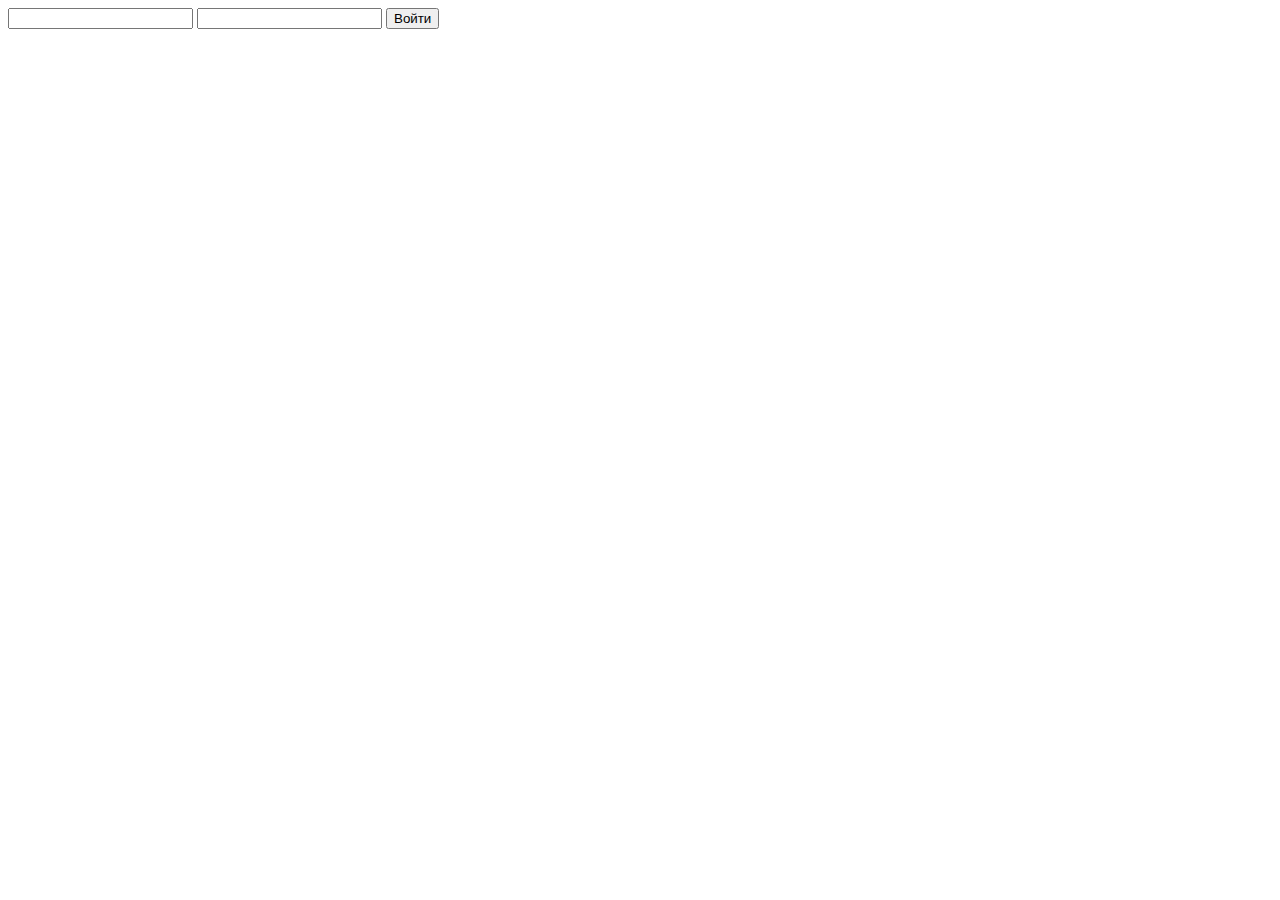
==== resources/pages/login/index.html @ 59791e74 "a" ====
<!DOCTYPE html>
<html lang="ru">
<head>
    <meta charset="UTF-8">
    <meta http-equiv="X-UA-Compatible" content="IE=edge">
    <meta name="viewport" content="width=device-width, initial-scale=1.0">
    <title>Вход</title>
</head>
<body>
    <div class="container">
        <input type="text" id="username">
        <input type="password" id="password">
        <button id="login" onclick="login()">Войти</button>
    </div>
</body>
</html>
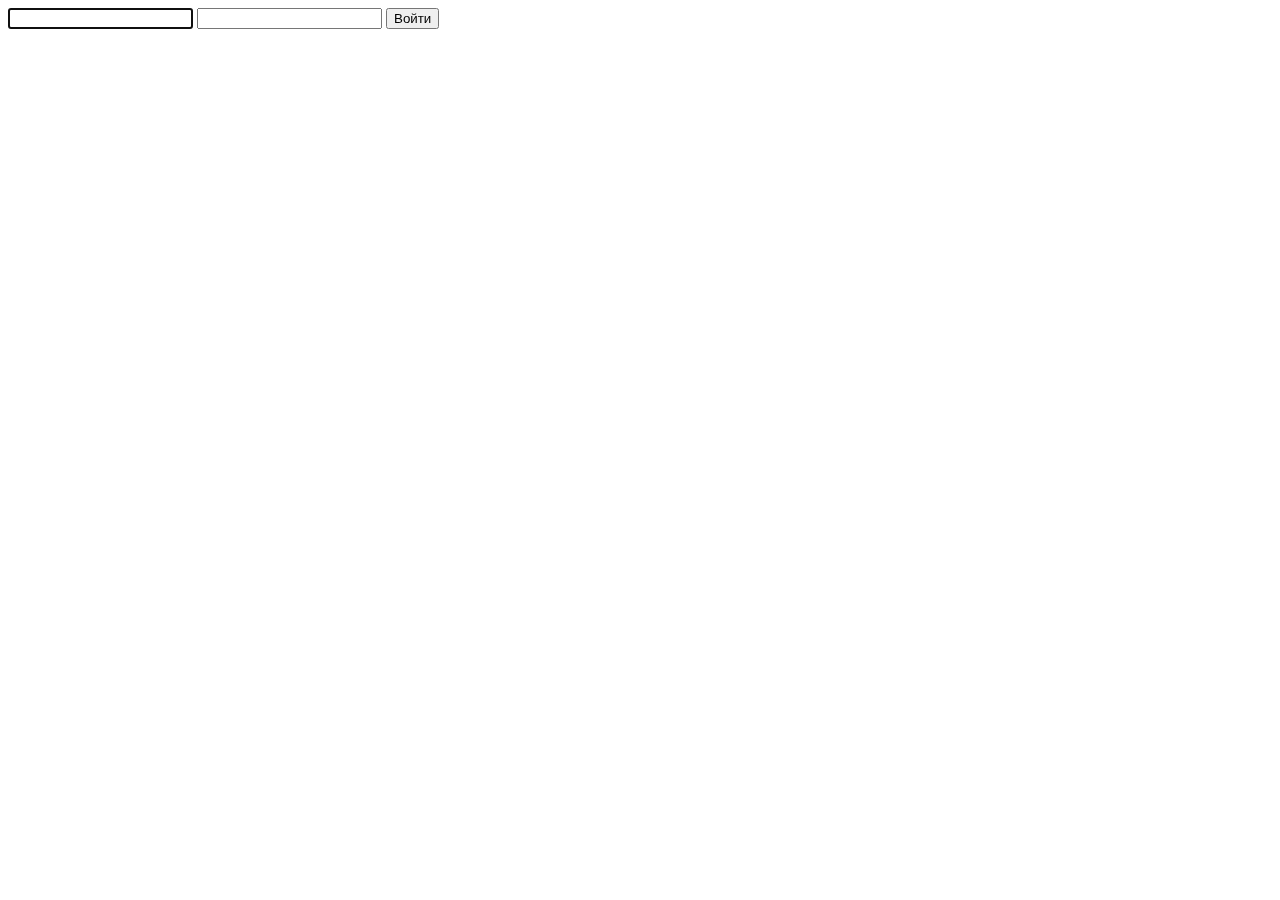
==== commit 59a06931: "working wewbsite" ====
--- a/resources/pages/login/index.html
+++ b/resources/pages/login/index.html
@@ -8,7 +8,7 @@
 </head>
 <body>
     <div class="container">
-        <input type="text" id="username">
+        <input autofocus type="text" id="username">
         <input type="password" id="password">
         <button id="login" onclick="login()">Войти</button>
     </div>
